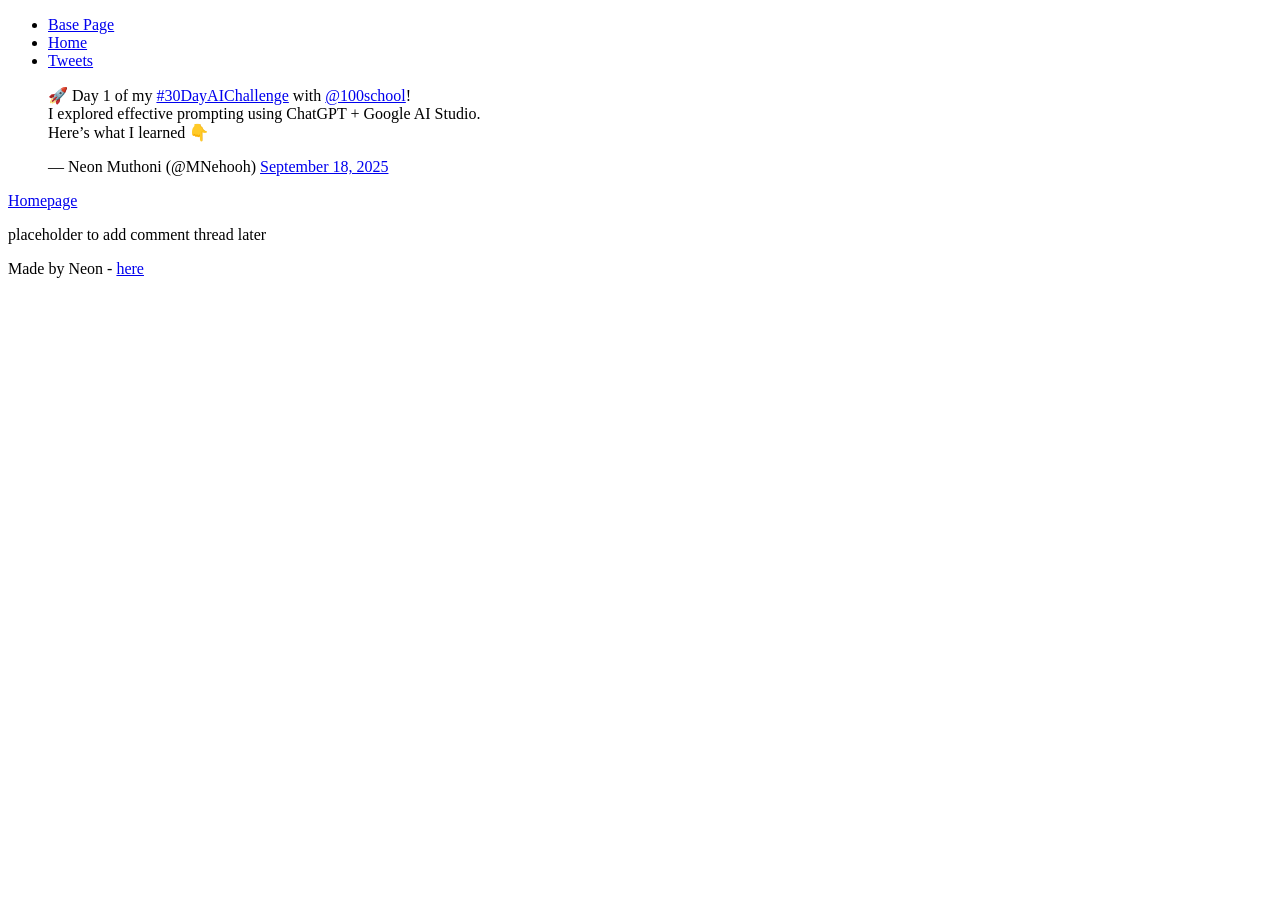
==== css_basic/tweets.html @ ca4bca04 "Adds the style.css, base.css and 2 html files" ====
<!DOCTYPE html>
<html lang="en">
  <head>
    <title>WEBPAGE PRACTICE</title>
    <meta charset="utf-8">
  </head>
  <body>
    <header>
     <ul>
          <li><a href="base_index.html">Base Page</a></li>
          <li><a href="index.html">Home</a></li>
          <li><a href="tweets.html">Tweets</a></li>
       </ul>
    </header>
    <main>
      <article>
      <blockquote class="twitter-tweet"><p lang="en" dir="ltr">🚀 Day 1 of my <a href="https://twitter.com/hashtag/30DayAIChallenge?src=hash&amp;ref_src=twsrc%5Etfw">#30DayAIChallenge</a> with <a href="https://twitter.com/100school?ref_src=twsrc%5Etfw">@100school</a>!<br>I explored effective prompting using ChatGPT + Google AI Studio.<br>Here’s what I learned 👇</p>&mdash; Neon Muthoni (@MNehooh) <a href="https://twitter.com/MNehooh/status/1968725683837747286?ref_src=twsrc%5Etfw">September 18, 2025</a></blockquote> <script async src="https://platform.twitter.com/widgets.js" charset="utf-8"></script>
      <p><a href="index.html">Homepage</a></p>
      
      </article>
      <aside>
      <p>placeholder to add comment thread later</p>
      </aside>
    </main>
    <footer>
      <p>Made by Neon - <a href="https://github.com/Error404notf" target="_blank">here</a></p>
    </footer>
  </body>
</html>
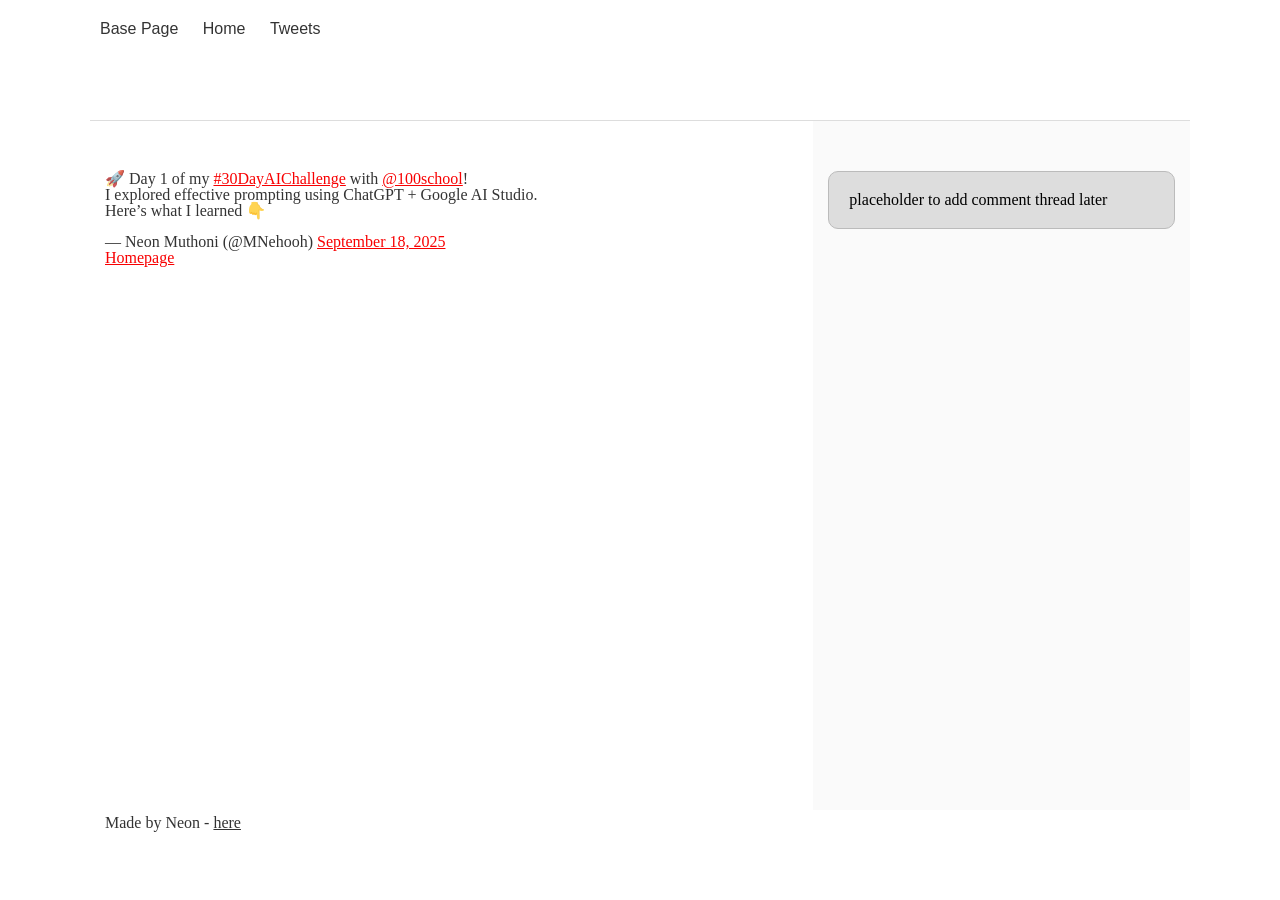
==== commit 89fc28ab: "Modify the css basic .css files" ====
--- a/css_basic/tweets.html
+++ b/css_basic/tweets.html
@@ -3,6 +3,8 @@
   <head>
     <title>WEBPAGE PRACTICE</title>
     <meta charset="utf-8">
+    <link href="base.css" rel="stylesheet">
+    <link href="styles.css" rel="stylesheet">
   </head>
   <body>
     <header>
--- a/css_basic/base.css
+++ b/css_basic/base.css
@@ -0,0 +1,200 @@
+/* Importing webfonts */
+/* (If you're learning CSS, you should disregard that) */
+
+@import url(https://fonts.googleapis.com/css?family=Yeseva+One);
+@import url(https://fonts.googleapis.com/css?family=Josefin+Sans:400,700,700italic,400italic);
+
+
+/* CSS reset rules */
+
+html, body {
+	height: 100%;
+	min-height: 100%;
+}
+html, body, div, span, applet, object, iframe,
+h1, h2, h3, h4, h5, h6, p, blockquote, pre,
+a, abbr, acronym, address, big, cite, code,
+del, dfn, img, ins, kbd, q, s, samp,
+small, strike, sub, sup, tt, var,
+b, u, i, center,
+dl, dt, dd,
+fieldset, form, label, legend,
+table, caption, tbody, tfoot, thead, tr, th, td,
+article, aside, canvas, details, embed, 
+figure, figcaption, footer, header, hgroup, 
+menu, nav, output, ruby, section, summary,
+time, mark, audio, video {
+	margin: 0;
+	padding: 0;
+	border: 0;
+	font-size: 100%;
+	font: inherit;
+	vertical-align: baseline;
+}
+/* HTML5 display-role reset for older browsers */
+article, aside, details, figcaption, figure, 
+footer, header, hgroup, menu, nav, section {
+	display: block;
+}
+body {
+	line-height: 1;
+}
+blockquote, q {
+	quotes: none;
+}
+blockquote:before, blockquote:after,
+q:before, q:after {
+	content: '';
+	content: none;
+}
+table {
+	border-collapse: collapse;
+	border-spacing: 0;
+}
+
+
+/* Fonts and colors */
+
+body {
+	font-family: 'Josefin Sans', serif;
+	color: rgba(0, 0, 0, 0.8);
+}
+h1, h2, h3, h4, h5, h6, header {
+	font-family: 'Yeseva One', sans-serif;
+}
+article {
+}
+header {
+	border-bottom: 1px solid rgb(221,221,221);
+	transition: border-bottom-color 1s ease;
+}
+header a {
+	color: rgba(0, 0, 0, 0.8);
+}
+aside {
+	background: #FAFAFA;
+}
+aside p {
+	border: 1px solid #bbb;
+	background: #ddd;
+	color: black;
+}
+footer a {
+	color: rgba(0, 0, 0, 0.8);
+}
+a {
+	color: #F80002;
+}
+
+
+/* Positioning and margins */
+
+@media (min-width: 1100px) {
+	body {
+		width: 1100px;
+		margin: 0 auto;
+	}
+}
+
+article {
+	padding: 50px 15px;
+}
+article > *:first-child {
+	margin-top: 0;
+}
+aside {
+	padding: 50px 15px;
+}
+header .right {
+	float: right;
+	margin: 0 10px 15px;
+}
+
+
+/* Header */
+header {
+	padding: 20px 0;
+	height: 80px;
+}
+header ul {
+	list-style: none;
+	margin: 0;
+	padding: 0;
+}
+header li {
+	display: inline;
+	vertical-align:middle;
+}
+header li:first-child {
+	margin: 0;
+}
+header li a {
+	margin: 0 10px;
+}
+header li.logo {
+	font-size: 36px;
+}
+header a {
+	text-decoration: none;
+}
+
+
+/* Aside */
+
+aside p {
+	border-radius: 10px;
+	padding: 20px 20px;
+}
+
+
+/* Footer */
+
+footer {
+	padding: 5px 15px;
+	height: 80px;
+}
+
+
+/* Text styles and margins */
+
+p {
+	margin-bottom: 15px;
+}
+h1 {
+	font-size: 36px;
+	margin: 40px 0 20px;
+}
+h2 {
+	font-size: 32px;
+	margin: 30px 0 15px;
+}
+h3 {
+	font-size: 28px;
+	margin: 25px 0 10px;
+}
+h4 {
+	font-size: 20px;
+	font-weight: bold;
+	margin: 20px 0 10px;
+}
+h5 {
+	font-size: 18px;
+	font-weight: bold;
+	margin: 15px 0 10px;
+}
+h6 {
+	font-weight: bold;
+	margin: 5px 0;
+}
+
+@media (max-width: 800px) {
+  body.works_on_smartphone {
+  	display: block;
+  }
+  body.works_on_smartphone main {
+  	display: block;
+  }
+  header .right {
+  	float: none;
+  }
+}
--- a/css_basic/styles.css
+++ b/css_basic/styles.css
@@ -0,0 +1,18 @@
+body, main{
+  display: flex;
+}
+body{
+  flex-direction: column;
+}
+main{
+  flex-direction: row;
+  flex: auto;
+}
+article{
+  flex: 2;
+  overflow-y: auto;
+}
+aside {
+  flex: 1;
+  overflow-y: auto
+}
